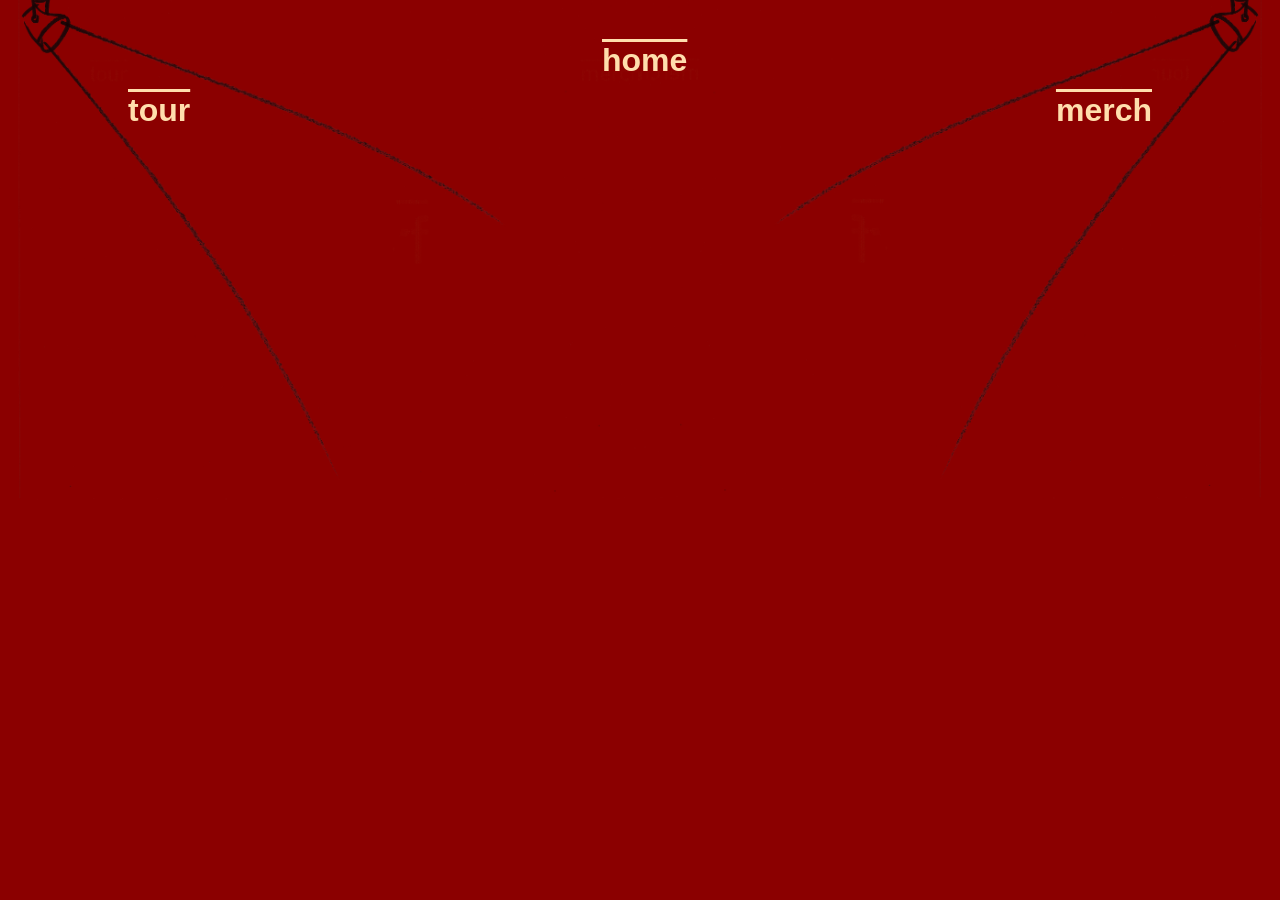
==== merch/index.html @ 5880c199 "wad" ====
<!DOCTYPE html><html lang="en" data-ws-project="21a544df-e980-4eaa-91c3-0a44bd469e3a" data-ws-version="1474" data-ws-last-published="2026-09-09T23:33:43.591Z"><head><link rel="stylesheet" type="text/css" href="/assets/static/app_generated_index-6937cd5a.BaxUUVtH.css"><meta charSet="UTF-8"/><meta name="viewport" content="width=device-width,initial-scale=1"/><link rel="preload" as="image" imageSrcSet="/assets/cellp_1TzvyJDqUIwWnxSUgo-fw.png 16w, /assets/cellp_1TzvyJDqUIwWnxSUgo-fw.png 32w, /assets/cellp_1TzvyJDqUIwWnxSUgo-fw.png 48w, /assets/cellp_1TzvyJDqUIwWnxSUgo-fw.png 64w, /assets/cellp_1TzvyJDqUIwWnxSUgo-fw.png 96w, /assets/cellp_1TzvyJDqUIwWnxSUgo-fw.png 128w, /assets/cellp_1TzvyJDqUIwWnxSUgo-fw.png 256w, /assets/cellp_1TzvyJDqUIwWnxSUgo-fw.png 384w, /assets/cellp_1TzvyJDqUIwWnxSUgo-fw.png 640w, /assets/cellp_1TzvyJDqUIwWnxSUgo-fw.png 750w, /assets/cellp_1TzvyJDqUIwWnxSUgo-fw.png 828w, /assets/cellp_1TzvyJDqUIwWnxSUgo-fw.png 1080w, /assets/cellp_1TzvyJDqUIwWnxSUgo-fw.png 1200w, /assets/cellp_1TzvyJDqUIwWnxSUgo-fw.png 1920w, /assets/cellp_1TzvyJDqUIwWnxSUgo-fw.png 2048w, /assets/cellp_1TzvyJDqUIwWnxSUgo-fw.png 3840w" imageSizes="100vw"/><meta property="og:url" content="https://url/copy-1/merch"/><meta property="og:title" content="Untitled"/><meta property="og:type" content="website"/><meta name="robots" content="noindex, nofollow"/><meta property="twitter:card" content="summary_large_image"/><title>Untitled</title></head><body class="w-element c19bqg9q cq02r7c"><div class="w-element cn30cbw c1663866 c8p6297 c6nvn48 cdn8zjl cdedl5r c1arv9cp covk912 c1npszbx"><h1 class="w-element cn3vs1j c1so8ivb chjctcw cdn8zjl c1xpo1t4 c12zu529 c1sx6yw1 c5km6o0 c1ergd1f ckkvkfg cxo79ve ct2dje8 c5osdz1 c18a9q3r c16q7sbd c1p0mvxt c4mj34q c1shsdws"><a class="w-element c1euc97h cdedl5r c1sf6zc3 c7y1nau cdiari1 cacqilb" href="/">home</a><span class="w-element">home</span></h1><div class="w-element c1n4wnqg chqoypm c8p6297 c8e5s68 ck51ptx cejuu6l c1u3ibzp c17ly9wy c1v72hot"><h1 class="w-element cn3vs1j c1so8ivb chjctcw cdn8zjl c1xpo1t4 c12zu529 c1sx6yw1 c5km6o0 c1ergd1f ckkvkfg"><a aria-current="page" class="w-element c1euc97h cdedl5r c1se0iv0 c7y1nau c1rtpw1n cacqilb active" href="/copy-1/merch">tour</a><img class="w-image c1213rfc c1so8ivb c1y7y3bq ccxyln0 ctbw7bh c2pz8cl c1687af2 cve2bma c1krovo9 cy6gnms c1fa08p8 c1jhesad c1fmhq0e cpdwwkk c1eathu8 cp2b26u c1nl7f5e c1flxny3 c1b5s13a c1ypd2p6 cti8n2s crjvyu5 c1947ob1" alt="" width="2160" height="3054" sizes="100vw" srcSet="/assets/cellp_1TzvyJDqUIwWnxSUgo-fw.png 16w, /assets/cellp_1TzvyJDqUIwWnxSUgo-fw.png 32w, /assets/cellp_1TzvyJDqUIwWnxSUgo-fw.png 48w, /assets/cellp_1TzvyJDqUIwWnxSUgo-fw.png 64w, /assets/cellp_1TzvyJDqUIwWnxSUgo-fw.png 96w, /assets/cellp_1TzvyJDqUIwWnxSUgo-fw.png 128w, /assets/cellp_1TzvyJDqUIwWnxSUgo-fw.png 256w, /assets/cellp_1TzvyJDqUIwWnxSUgo-fw.png 384w, /assets/cellp_1TzvyJDqUIwWnxSUgo-fw.png 640w, /assets/cellp_1TzvyJDqUIwWnxSUgo-fw.png 750w, /assets/cellp_1TzvyJDqUIwWnxSUgo-fw.png 828w, /assets/cellp_1TzvyJDqUIwWnxSUgo-fw.png 1080w, /assets/cellp_1TzvyJDqUIwWnxSUgo-fw.png 1200w, /assets/cellp_1TzvyJDqUIwWnxSUgo-fw.png 1920w, /assets/cellp_1TzvyJDqUIwWnxSUgo-fw.png 2048w, /assets/cellp_1TzvyJDqUIwWnxSUgo-fw.png 3840w" src="/assets/cellp_1TzvyJDqUIwWnxSUgo-fw.png" decoding="async" loading="eager"/><span class="w-element">tour</span></h1></div><div class="w-element c1bpl5wk c15cx9au c8p6297 c1xobkde ck51ptx cejuu6l c1u3ibzp cqkex8m c1rn48ur"><h1 class="w-element cn3vs1j cepakoi cdn8zjl ch67l76 c1xpo1t4 c12zu529 c1sx6yw1 c5km6o0 c1ergd1f ckkvkfg"><a target="_top" class="w-element c1euc97h cdedl5r ccu84f4 c9ha18h cot22yb c1vtmo3h ccuboai c7y1nau c10k7w1h cacqilb" href="/merch">merch</a><img class="w-image c1tllryd c1687af2 c1y7y3bq c1byn7ks c4vlm4i cdn8zjl cdlwsq4 c1wz0rpb c14901tx culqz4l c1lm40s3 czzki1l c1upqjnk cy6gnms cejuu6l c1u3ibzp cqkex8m c4k4qsn c1u9ijb7 cteq2au c1xvk680 c1t8i4lm c1fmhq0e cpdwwkk c1eathu8 c1c2ulkx c1nl7f5e c52ckjw ctkp513 ccee36c c1flxny3 c1b5s13a c2iq4s1 crjvyu5 c1947ob1" alt="" width="2160" height="3054" sizes="100vw" srcSet="/assets/cellp_1TzvyJDqUIwWnxSUgo-fw.png 16w, /assets/cellp_1TzvyJDqUIwWnxSUgo-fw.png 32w, /assets/cellp_1TzvyJDqUIwWnxSUgo-fw.png 48w, /assets/cellp_1TzvyJDqUIwWnxSUgo-fw.png 64w, /assets/cellp_1TzvyJDqUIwWnxSUgo-fw.png 96w, /assets/cellp_1TzvyJDqUIwWnxSUgo-fw.png 128w, /assets/cellp_1TzvyJDqUIwWnxSUgo-fw.png 256w, /assets/cellp_1TzvyJDqUIwWnxSUgo-fw.png 384w, /assets/cellp_1TzvyJDqUIwWnxSUgo-fw.png 640w, /assets/cellp_1TzvyJDqUIwWnxSUgo-fw.png 750w, /assets/cellp_1TzvyJDqUIwWnxSUgo-fw.png 828w, /assets/cellp_1TzvyJDqUIwWnxSUgo-fw.png 1080w, /assets/cellp_1TzvyJDqUIwWnxSUgo-fw.png 1200w, /assets/cellp_1TzvyJDqUIwWnxSUgo-fw.png 1920w, /assets/cellp_1TzvyJDqUIwWnxSUgo-fw.png 2048w, /assets/cellp_1TzvyJDqUIwWnxSUgo-fw.png 3840w" src="/assets/cellp_1TzvyJDqUIwWnxSUgo-fw.png" decoding="async" loading="eager"/><span class="w-element">merch</span></h1></div></div><script id="vike_pageContext" type="application/json">{"_urlRewrite":null,"pageId":"/pages/copy-1/merch","routeParams":{},"data":{"url":"https://url/copy-1/merch","system":{"params":{},"search":{},"origin":"https://url","pathname":"/copy-1/merch"},"resources":{},"pageMeta":{"title":"Untitled","description":"","excludePageFromSearch":true,"language":"","socialImageAssetName":"!undefined","socialImageUrl":"","status":"!undefined","redirect":"","content":"","custom":[]}}}</script><script id="vike_globalContext" type="application/json">{}</script><script src="/assets/entries/entry-server-routing.Dq8GrlWR.js" type="module" async></script><link rel="modulepreload" href="/assets/entries/pages_copy-1_merch.BOOA6U1g.js" as="script" type="text/javascript"><link rel="modulepreload" href="/assets/chunks/chunk-2dDilXLb.js" as="script" type="text/javascript"></body></html>
---- assets/static/app_generated_index-6937cd5a.BaxUUVtH.css ----
@layer presets{:root{display:grid;min-height:100%;grid-template-rows:auto;grid-template-columns:1fr;font-family:Arial,Roboto,sans-serif;font-size:16px;line-height:1.2;white-space:pre-wrap;white-space-collapse:preserve}a.w-element{box-sizing:border-box}body.w-element{box-sizing:border-box;-webkit-font-smoothing:antialiased;-moz-osx-font-smoothing:grayscale;margin:0}div.w-element,h1.w-element,p.w-element,span.w-element{box-sizing:border-box}img.w-image{box-sizing:border-box;max-width:100%;display:block;height:auto}}@media all{.c1hr5mwm{display:flex}.c1ndg193{justify-content:center}.c1l9icob{align-items:center}.cxcp5fj{background-color:#fff}.c8p6297{position:relative}.c13g987z{text-align:center}.co864ht{font-weight:900}.c1rlbn4v{font-size:8rem}.czam6b3{line-height:1}.csidhy8{letter-spacing:-.05em}.c1flr25m{position:absolute}.cbndqk4{top:0}.c1kr0p09{right:-.125rem}.c1xhuelj{bottom:0}.cnnc69x{left:.125rem}.c1eoc67t{opacity:.3}.c139h49n{right:.125rem}.c1d82b4n{left:-.125rem}.cnkhukk{top:50%}.c1rl7ew{left:0}.cn30cbw{width:100%}.c190sc07{height:.375rem}.cv72vn4{margin-top:1.5rem}.ctu60we{font-weight:700}.c21is43{font-size:1.5rem}.c1twj0me{line-height:2rem}.c1nd75j8{letter-spacing:.05em}.cn3vs1j{position:fixed}.c1so8ivb{left:10%}.chjctcw{width:70px}.cdn8zjl{display:block}.c1xpo1t4{color:#ffdead}.c12zu529{top:70px}.c1sx6yw1{text-decoration-line:overline}.c5km6o0{font-family:Bahnschrift,DIN Alternate,Franklin Gothic Medium,Nimbus Sans Narrow,sans-serif-condensed,sans-serif}.c1ergd1f{z-index:10}.ckkvkfg{font-size:200%}.c19i9xd1{color:red}.cy3zu2v{border-top-color:#8b0000}.c1n2sa8w{border-right-color:#8b0000}.c1j2wljd{border-bottom-color:#8b0000}.c1b1fl71{border-left-color:#8b0000}.c16ceu77{background-color:#8b0000}.ctbw7bh{margin-top:0}.c14hktbc{padding-top:0}.cgfstge{padding-bottom:0}.c1acoec4{position:static}.c1663866{height:10%}.c6nvn48{top:0}.cepakoi{width:100px}.ch67l76{right:10%}.c1fa08p8{object-position:50% 50%}.cao9at0{justify-content:start}.cz2b8we{flex-wrap:nowrap}.cp22xs{height:auto}.cyta4tt{width:auto}.ckspks0{top:40%}.c8onifg{bottom:auto}.c1d44t6b{font-size:600%}.c3qpu1{line-height:1%}.cbgr4wf{border-top-style:none}.cigbsxa{border-right-style:none}.c1fk7x6x{border-left-style:none}.c1c8fw1h{border-bottom-style:none}.c1p2lmrd{-webkit-hyphens:manual;hyphens:manual}.c7nzfdy{left:50%}.cvbekfk{grid-template-columns:1fr 1fr 1fr 1fr 1fr 1fr 1fr}.csukwki{grid-template-rows:1fr 1fr 1fr 1fr 1fr}.c14901tx{grid-auto-columns:1fr}.culqz4l{column-gap:16px}.c1lm40s3{row-gap:16px}.czzki1l{padding-right:0}.c1upqjnk{margin-right:0}.c1fm7z7d{translate:-80px 0px 0px}.c1n4wnqg{width:70%}.chqoypm{height:70%}.c8e5s68{text-align:start}.ck51ptx{object-fit:contain}.cejuu6l{overflow-x:visible}.c1u3ibzp{overflow-y:visible}.c17ly9wy{object-position:0% 0%}.c1v72hot{left:1px}.c1bpl5wk{width:40%}.c15cx9au{height:40%}.c1xobkde{right:1px}.cqkex8m{object-position:100% 0%}.c1rn48ur{text-align:end}.c1213rfc{top:-150px}.c1y7y3bq{z-index:0}.ccxyln0{transform:rotateX(0) rotateY(0) rotate(90deg)}.c2pz8cl{margin-left:0}.c1687af2{position:inherit}.cve2bma{width:700px}.c1krovo9{height:1000px}.cy6gnms{object-fit:inherit}.c1jhesad{translate:35px 0px 0px}.c1fmhq0e{transition-property:top}.cpdwwkk{transition-duration:.2s}.c1eathu8{transition-timing-function:ease}.cp2b26u{transition-delay:.2s}.c1nl7f5e{transition-behavior:normal}.c1tllryd{transform:rotateX(0) rotateY(180deg) rotate(90deg)}.c1byn7ks{width:500px}.c4vlm4i{height:700px}.cdlwsq4{grid-template-columns:1fr 1fr}.c1wz0rpb{grid-template-rows:auto auto}.c4k4qsn{top:-105px}.c1u9ijb7{left:90%}.cteq2au{align-items:start}.c1xvk680{justify-content:end}.c1t8i4lm{translate:-490px 0px 0px}.c1c2ulkx{transition-delay:0ms}.c1euc97h{display:inline-block}}@media all and (min-width: 0px){.crjvyu5{width:0px}.c1947ob1{height:0px}.cq02r7c{background-color:#8b0000}.cacqilb{position:inherit}.cdiari1{color:#0000ed00}.ce9heh2{z-index:200}.c1p0mvxt{top:20px}.c4mj34q{left:50%}.c1shsdws{translate:-38px 0px 0px}.c1rtpw1n{color:#6b707800}.c10k7w1h{color:#fff0}}@media all and (min-width: 512px){.c16q7sbd{z-index:100}.cdedl5r{position:inherit}.c1arv9cp{display:block}.covk912{width:100%}.c1npszbx{height:10%}.c1c5yqt2{translate:-80px 0px 0px}.c1flxny3{width:500px}.c1b5s13a{height:700px}.c1ypd2p6{translate:-10px 0px 0px}.cti8n2s{top:-100px}.c52ckjw{object-fit:inherit}.ctkp513{overflow-x:visible}.ccee36c{overflow-y:visible}.c2iq4s1{top:-101px}.c19bqg9q{background-color:#8b0000}.ccu84f4{border-top-color:#fff0}.c9ha18h{border-right-color:#fff0}.cot22yb{border-bottom-color:#fff0}.c1vtmo3h{border-left-color:#fff0}.ccuboai{color:#edf0f200}.c1se0iv0{color:#fff0}.cxo79ve{top:20px}.ct2dje8{left:50%}.c5osdz1{translate:-38px 0px 0px}.c18a9q3r{position:fixed}.c1sf6zc3{color:#8c94a600}.c7y1nau{z-index:200}}
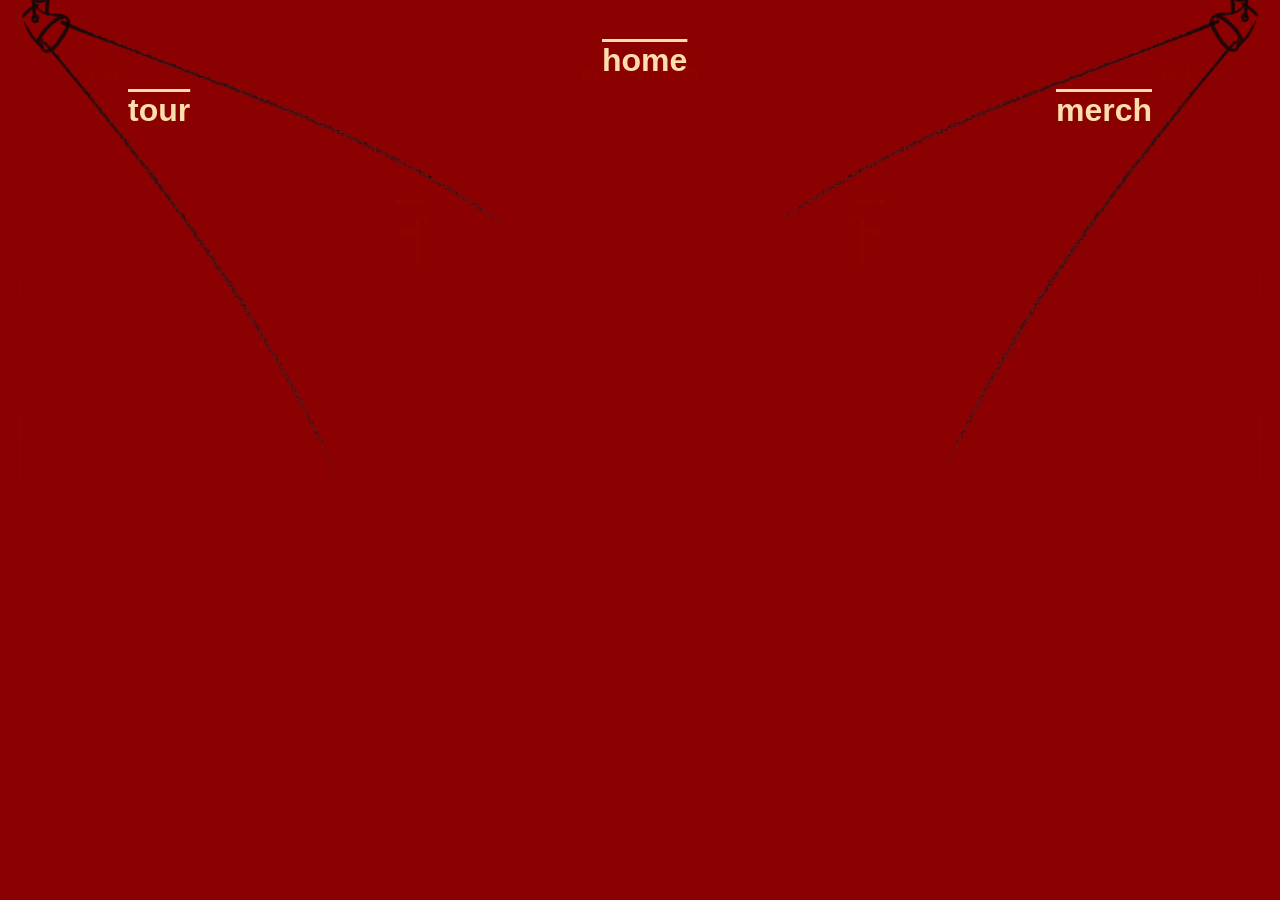
==== commit 3253270e: "shee" ====
--- a/merch/index.html
+++ b/merch/index.html
@@ -1 +1 @@
-<!DOCTYPE html><html lang="en" data-ws-project="21a544df-e980-4eaa-91c3-0a44bd469e3a" data-ws-version="1474" data-ws-last-published="2026-09-09T23:33:43.591Z"><head><link rel="stylesheet" type="text/css" href="/assets/static/app_generated_index-6937cd5a.BaxUUVtH.css"><meta charSet="UTF-8"/><meta name="viewport" content="width=device-width,initial-scale=1"/><link rel="preload" as="image" imageSrcSet="/assets/cellp_1TzvyJDqUIwWnxSUgo-fw.png 16w, /assets/cellp_1TzvyJDqUIwWnxSUgo-fw.png 32w, /assets/cellp_1TzvyJDqUIwWnxSUgo-fw.png 48w, /assets/cellp_1TzvyJDqUIwWnxSUgo-fw.png 64w, /assets/cellp_1TzvyJDqUIwWnxSUgo-fw.png 96w, /assets/cellp_1TzvyJDqUIwWnxSUgo-fw.png 128w, /assets/cellp_1TzvyJDqUIwWnxSUgo-fw.png 256w, /assets/cellp_1TzvyJDqUIwWnxSUgo-fw.png 384w, /assets/cellp_1TzvyJDqUIwWnxSUgo-fw.png 640w, /assets/cellp_1TzvyJDqUIwWnxSUgo-fw.png 750w, /assets/cellp_1TzvyJDqUIwWnxSUgo-fw.png 828w, /assets/cellp_1TzvyJDqUIwWnxSUgo-fw.png 1080w, /assets/cellp_1TzvyJDqUIwWnxSUgo-fw.png 1200w, /assets/cellp_1TzvyJDqUIwWnxSUgo-fw.png 1920w, /assets/cellp_1TzvyJDqUIwWnxSUgo-fw.png 2048w, /assets/cellp_1TzvyJDqUIwWnxSUgo-fw.png 3840w" imageSizes="100vw"/><meta property="og:url" content="https://url/copy-1/merch"/><meta property="og:title" content="Untitled"/><meta property="og:type" content="website"/><meta name="robots" content="noindex, nofollow"/><meta property="twitter:card" content="summary_large_image"/><title>Untitled</title></head><body class="w-element c19bqg9q cq02r7c"><div class="w-element cn30cbw c1663866 c8p6297 c6nvn48 cdn8zjl cdedl5r c1arv9cp covk912 c1npszbx"><h1 class="w-element cn3vs1j c1so8ivb chjctcw cdn8zjl c1xpo1t4 c12zu529 c1sx6yw1 c5km6o0 c1ergd1f ckkvkfg cxo79ve ct2dje8 c5osdz1 c18a9q3r c16q7sbd c1p0mvxt c4mj34q c1shsdws"><a class="w-element c1euc97h cdedl5r c1sf6zc3 c7y1nau cdiari1 cacqilb" href="/">home</a><span class="w-element">home</span></h1><div class="w-element c1n4wnqg chqoypm c8p6297 c8e5s68 ck51ptx cejuu6l c1u3ibzp c17ly9wy c1v72hot"><h1 class="w-element cn3vs1j c1so8ivb chjctcw cdn8zjl c1xpo1t4 c12zu529 c1sx6yw1 c5km6o0 c1ergd1f ckkvkfg"><a aria-current="page" class="w-element c1euc97h cdedl5r c1se0iv0 c7y1nau c1rtpw1n cacqilb active" href="/copy-1/merch">tour</a><img class="w-image c1213rfc c1so8ivb c1y7y3bq ccxyln0 ctbw7bh c2pz8cl c1687af2 cve2bma c1krovo9 cy6gnms c1fa08p8 c1jhesad c1fmhq0e cpdwwkk c1eathu8 cp2b26u c1nl7f5e c1flxny3 c1b5s13a c1ypd2p6 cti8n2s crjvyu5 c1947ob1" alt="" width="2160" height="3054" sizes="100vw" srcSet="/assets/cellp_1TzvyJDqUIwWnxSUgo-fw.png 16w, /assets/cellp_1TzvyJDqUIwWnxSUgo-fw.png 32w, /assets/cellp_1TzvyJDqUIwWnxSUgo-fw.png 48w, /assets/cellp_1TzvyJDqUIwWnxSUgo-fw.png 64w, /assets/cellp_1TzvyJDqUIwWnxSUgo-fw.png 96w, /assets/cellp_1TzvyJDqUIwWnxSUgo-fw.png 128w, /assets/cellp_1TzvyJDqUIwWnxSUgo-fw.png 256w, /assets/cellp_1TzvyJDqUIwWnxSUgo-fw.png 384w, /assets/cellp_1TzvyJDqUIwWnxSUgo-fw.png 640w, /assets/cellp_1TzvyJDqUIwWnxSUgo-fw.png 750w, /assets/cellp_1TzvyJDqUIwWnxSUgo-fw.png 828w, /assets/cellp_1TzvyJDqUIwWnxSUgo-fw.png 1080w, /assets/cellp_1TzvyJDqUIwWnxSUgo-fw.png 1200w, /assets/cellp_1TzvyJDqUIwWnxSUgo-fw.png 1920w, /assets/cellp_1TzvyJDqUIwWnxSUgo-fw.png 2048w, /assets/cellp_1TzvyJDqUIwWnxSUgo-fw.png 3840w" src="/assets/cellp_1TzvyJDqUIwWnxSUgo-fw.png" decoding="async" loading="eager"/><span class="w-element">tour</span></h1></div><div class="w-element c1bpl5wk c15cx9au c8p6297 c1xobkde ck51ptx cejuu6l c1u3ibzp cqkex8m c1rn48ur"><h1 class="w-element cn3vs1j cepakoi cdn8zjl ch67l76 c1xpo1t4 c12zu529 c1sx6yw1 c5km6o0 c1ergd1f ckkvkfg"><a target="_top" class="w-element c1euc97h cdedl5r ccu84f4 c9ha18h cot22yb c1vtmo3h ccuboai c7y1nau c10k7w1h cacqilb" href="/merch">merch</a><img class="w-image c1tllryd c1687af2 c1y7y3bq c1byn7ks c4vlm4i cdn8zjl cdlwsq4 c1wz0rpb c14901tx culqz4l c1lm40s3 czzki1l c1upqjnk cy6gnms cejuu6l c1u3ibzp cqkex8m c4k4qsn c1u9ijb7 cteq2au c1xvk680 c1t8i4lm c1fmhq0e cpdwwkk c1eathu8 c1c2ulkx c1nl7f5e c52ckjw ctkp513 ccee36c c1flxny3 c1b5s13a c2iq4s1 crjvyu5 c1947ob1" alt="" width="2160" height="3054" sizes="100vw" srcSet="/assets/cellp_1TzvyJDqUIwWnxSUgo-fw.png 16w, /assets/cellp_1TzvyJDqUIwWnxSUgo-fw.png 32w, /assets/cellp_1TzvyJDqUIwWnxSUgo-fw.png 48w, /assets/cellp_1TzvyJDqUIwWnxSUgo-fw.png 64w, /assets/cellp_1TzvyJDqUIwWnxSUgo-fw.png 96w, /assets/cellp_1TzvyJDqUIwWnxSUgo-fw.png 128w, /assets/cellp_1TzvyJDqUIwWnxSUgo-fw.png 256w, /assets/cellp_1TzvyJDqUIwWnxSUgo-fw.png 384w, /assets/cellp_1TzvyJDqUIwWnxSUgo-fw.png 640w, /assets/cellp_1TzvyJDqUIwWnxSUgo-fw.png 750w, /assets/cellp_1TzvyJDqUIwWnxSUgo-fw.png 828w, /assets/cellp_1TzvyJDqUIwWnxSUgo-fw.png 1080w, /assets/cellp_1TzvyJDqUIwWnxSUgo-fw.png 1200w, /assets/cellp_1TzvyJDqUIwWnxSUgo-fw.png 1920w, /assets/cellp_1TzvyJDqUIwWnxSUgo-fw.png 2048w, /assets/cellp_1TzvyJDqUIwWnxSUgo-fw.png 3840w" src="/assets/cellp_1TzvyJDqUIwWnxSUgo-fw.png" decoding="async" loading="eager"/><span class="w-element">merch</span></h1></div></div><script id="vike_pageContext" type="application/json">{"_urlRewrite":null,"pageId":"/pages/copy-1/merch","routeParams":{},"data":{"url":"https://url/copy-1/merch","system":{"params":{},"search":{},"origin":"https://url","pathname":"/copy-1/merch"},"resources":{},"pageMeta":{"title":"Untitled","description":"","excludePageFromSearch":true,"language":"","socialImageAssetName":"!undefined","socialImageUrl":"","status":"!undefined","redirect":"","content":"","custom":[]}}}</script><script id="vike_globalContext" type="application/json">{}</script><script src="/assets/entries/entry-server-routing.Dq8GrlWR.js" type="module" async></script><link rel="modulepreload" href="/assets/entries/pages_copy-1_merch.BOOA6U1g.js" as="script" type="text/javascript"><link rel="modulepreload" href="/assets/chunks/chunk-2dDilXLb.js" as="script" type="text/javascript"></body></html>+<!DOCTYPE html><html lang="en" data-ws-project="21a544df-e980-4eaa-91c3-0a44bd469e3a" data-ws-version="1487" data-ws-last-published="2026-09-09T23:40:56.163Z"><head><link rel="stylesheet" type="text/css" href="/assets/static/app_generated_index-6937cd5a.CkwGT5dw.css"><meta charSet="UTF-8"/><meta name="viewport" content="width=device-width,initial-scale=1"/><link rel="preload" as="image" imageSrcSet="/assets/cellp_1TzvyJDqUIwWnxSUgo-fw.png 16w, /assets/cellp_1TzvyJDqUIwWnxSUgo-fw.png 32w, /assets/cellp_1TzvyJDqUIwWnxSUgo-fw.png 48w, /assets/cellp_1TzvyJDqUIwWnxSUgo-fw.png 64w, /assets/cellp_1TzvyJDqUIwWnxSUgo-fw.png 96w, /assets/cellp_1TzvyJDqUIwWnxSUgo-fw.png 128w, /assets/cellp_1TzvyJDqUIwWnxSUgo-fw.png 256w, /assets/cellp_1TzvyJDqUIwWnxSUgo-fw.png 384w, /assets/cellp_1TzvyJDqUIwWnxSUgo-fw.png 640w, /assets/cellp_1TzvyJDqUIwWnxSUgo-fw.png 750w, /assets/cellp_1TzvyJDqUIwWnxSUgo-fw.png 828w, /assets/cellp_1TzvyJDqUIwWnxSUgo-fw.png 1080w, /assets/cellp_1TzvyJDqUIwWnxSUgo-fw.png 1200w, /assets/cellp_1TzvyJDqUIwWnxSUgo-fw.png 1920w, /assets/cellp_1TzvyJDqUIwWnxSUgo-fw.png 2048w, /assets/cellp_1TzvyJDqUIwWnxSUgo-fw.png 3840w" imageSizes="100vw"/><meta property="og:url" content="https://url/merch"/><meta property="og:title" content="Untitled"/><meta property="og:type" content="website"/><meta name="robots" content="noindex, nofollow"/><meta property="twitter:card" content="summary_large_image"/><title>Untitled</title></head><body class="w-element c19bqg9q cq02r7c"><div class="w-element cn30cbw c1663866 c8p6297 c6nvn48 cdn8zjl cdedl5r c1arv9cp covk912 c1npszbx"><h1 class="w-element cn3vs1j c1so8ivb chjctcw cdn8zjl c1xpo1t4 c12zu529 c1sx6yw1 c5km6o0 c1ergd1f ckkvkfg cxo79ve ct2dje8 c5osdz1 c18a9q3r c16q7sbd c1p0mvxt c4mj34q c1shsdws"><a class="w-element c1euc97h cdedl5r c1sf6zc3 c7y1nau cacqilb cdiari1" href="/">home</a><span class="w-element">home</span></h1><div class="w-element c1n4wnqg chqoypm c8p6297 c8e5s68 ck51ptx cejuu6l c1u3ibzp c17ly9wy c1v72hot"><h1 class="w-element cn3vs1j c1so8ivb chjctcw cdn8zjl c1xpo1t4 c12zu529 c1sx6yw1 c5km6o0 c1ergd1f ckkvkfg c16q7sbd"><a class="w-element c1euc97h cdedl5r c1se0iv0 c7y1nau cacqilb cdiari1" href="/tour">tour</a><img class="w-image c1213rfc c1so8ivb c1y7y3bq ccxyln0 ctbw7bh c2pz8cl c1687af2 cve2bma c1krovo9 cy6gnms c1fa08p8 c1jhesad c1fmhq0e cpdwwkk c1eathu8 cp2b26u c1nl7f5e c1flxny3 c1b5s13a c1ypd2p6 cti8n2s crjvyu5 c1947ob1" alt="" width="2160" height="3054" sizes="100vw" srcSet="/assets/cellp_1TzvyJDqUIwWnxSUgo-fw.png 16w, /assets/cellp_1TzvyJDqUIwWnxSUgo-fw.png 32w, /assets/cellp_1TzvyJDqUIwWnxSUgo-fw.png 48w, /assets/cellp_1TzvyJDqUIwWnxSUgo-fw.png 64w, /assets/cellp_1TzvyJDqUIwWnxSUgo-fw.png 96w, /assets/cellp_1TzvyJDqUIwWnxSUgo-fw.png 128w, /assets/cellp_1TzvyJDqUIwWnxSUgo-fw.png 256w, /assets/cellp_1TzvyJDqUIwWnxSUgo-fw.png 384w, /assets/cellp_1TzvyJDqUIwWnxSUgo-fw.png 640w, /assets/cellp_1TzvyJDqUIwWnxSUgo-fw.png 750w, /assets/cellp_1TzvyJDqUIwWnxSUgo-fw.png 828w, /assets/cellp_1TzvyJDqUIwWnxSUgo-fw.png 1080w, /assets/cellp_1TzvyJDqUIwWnxSUgo-fw.png 1200w, /assets/cellp_1TzvyJDqUIwWnxSUgo-fw.png 1920w, /assets/cellp_1TzvyJDqUIwWnxSUgo-fw.png 2048w, /assets/cellp_1TzvyJDqUIwWnxSUgo-fw.png 3840w" src="/assets/cellp_1TzvyJDqUIwWnxSUgo-fw.png" decoding="async" loading="eager"/><span class="w-element">tour</span></h1></div><div class="w-element c1bpl5wk c15cx9au c8p6297 c1xobkde ck51ptx cejuu6l c1u3ibzp cqkex8m c1rn48ur"><h1 class="w-element cn3vs1j cepakoi cdn8zjl ch67l76 c1xpo1t4 c12zu529 c1sx6yw1 c5km6o0 c1ergd1f ckkvkfg c16q7sbd"><a target="_top" aria-current="page" class="w-element c1euc97h cdedl5r ccu84f4 c9ha18h cot22yb c1vtmo3h ccuboai c7y1nau cacqilb cdiari1 active" href="/merch">merch</a><img class="w-image c1tllryd c1687af2 c1y7y3bq c1byn7ks c4vlm4i cdn8zjl cdlwsq4 c1wz0rpb c14901tx culqz4l c1lm40s3 czzki1l c1upqjnk cy6gnms cejuu6l c1u3ibzp cqkex8m c4k4qsn c1u9ijb7 cteq2au c1xvk680 c1t8i4lm c1fmhq0e cpdwwkk c1eathu8 c1c2ulkx c1nl7f5e c52ckjw ctkp513 ccee36c c1flxny3 c1b5s13a c2iq4s1 crjvyu5 c1947ob1" alt="" width="2160" height="3054" sizes="100vw" srcSet="/assets/cellp_1TzvyJDqUIwWnxSUgo-fw.png 16w, /assets/cellp_1TzvyJDqUIwWnxSUgo-fw.png 32w, /assets/cellp_1TzvyJDqUIwWnxSUgo-fw.png 48w, /assets/cellp_1TzvyJDqUIwWnxSUgo-fw.png 64w, /assets/cellp_1TzvyJDqUIwWnxSUgo-fw.png 96w, /assets/cellp_1TzvyJDqUIwWnxSUgo-fw.png 128w, /assets/cellp_1TzvyJDqUIwWnxSUgo-fw.png 256w, /assets/cellp_1TzvyJDqUIwWnxSUgo-fw.png 384w, /assets/cellp_1TzvyJDqUIwWnxSUgo-fw.png 640w, /assets/cellp_1TzvyJDqUIwWnxSUgo-fw.png 750w, /assets/cellp_1TzvyJDqUIwWnxSUgo-fw.png 828w, /assets/cellp_1TzvyJDqUIwWnxSUgo-fw.png 1080w, /assets/cellp_1TzvyJDqUIwWnxSUgo-fw.png 1200w, /assets/cellp_1TzvyJDqUIwWnxSUgo-fw.png 1920w, /assets/cellp_1TzvyJDqUIwWnxSUgo-fw.png 2048w, /assets/cellp_1TzvyJDqUIwWnxSUgo-fw.png 3840w" src="/assets/cellp_1TzvyJDqUIwWnxSUgo-fw.png" decoding="async" loading="eager"/><span class="w-element">merch</span></h1></div></div><script id="vike_pageContext" type="application/json">{"_urlRewrite":null,"pageId":"/pages/merch","routeParams":{},"data":{"url":"https://url/merch","system":{"params":{},"search":{},"origin":"https://url","pathname":"/merch"},"resources":{},"pageMeta":{"title":"Untitled","description":"","excludePageFromSearch":true,"language":"","socialImageAssetName":"!undefined","socialImageUrl":"","status":"!undefined","redirect":"","content":"","custom":[]}}}</script><script id="vike_globalContext" type="application/json">{}</script><script src="/assets/entries/entry-server-routing.CsYZBRDH.js" type="module" async></script><link rel="modulepreload" href="/assets/entries/pages_merch.BPbWVRgo.js" as="script" type="text/javascript"><link rel="modulepreload" href="/assets/chunks/chunk-2dDilXLb.js" as="script" type="text/javascript"></body></html>
--- a/assets/static/app_generated_index-6937cd5a.CkwGT5dw.css
+++ b/assets/static/app_generated_index-6937cd5a.CkwGT5dw.css
@@ -0,0 +1 @@
+@layer presets{:root{display:grid;min-height:100%;grid-template-rows:auto;grid-template-columns:1fr;font-family:Arial,Roboto,sans-serif;font-size:16px;line-height:1.2;white-space:pre-wrap;white-space-collapse:preserve}a.w-element{box-sizing:border-box}body.w-element{box-sizing:border-box;-webkit-font-smoothing:antialiased;-moz-osx-font-smoothing:grayscale;margin:0}div.w-element,h1.w-element,span.w-element{box-sizing:border-box}img.w-image{box-sizing:border-box;max-width:100%;display:block;height:auto}}@media all{.cn3vs1j{position:fixed}.c1so8ivb{left:10%}.chjctcw{width:70px}.cdn8zjl{display:block}.c1xpo1t4{color:#ffdead}.c12zu529{top:70px}.c1sx6yw1{text-decoration-line:overline}.c5km6o0{font-family:Bahnschrift,DIN Alternate,Franklin Gothic Medium,Nimbus Sans Narrow,sans-serif-condensed,sans-serif}.c1ergd1f{z-index:10}.ckkvkfg{font-size:200%}.c19i9xd1{color:red}.cy3zu2v{border-top-color:#8b0000}.c1n2sa8w{border-right-color:#8b0000}.c1j2wljd{border-bottom-color:#8b0000}.c1b1fl71{border-left-color:#8b0000}.c16ceu77{background-color:#8b0000}.ctbw7bh{margin-top:0}.c14hktbc{padding-top:0}.cgfstge{padding-bottom:0}.c1acoec4{position:static}.cn30cbw{width:100%}.c1663866{height:10%}.c8p6297{position:relative}.c6nvn48{top:0}.cepakoi{width:100px}.ch67l76{right:10%}.c13g987z{text-align:center}.c1fa08p8{object-position:50% 50%}.c1l9icob{align-items:center}.cao9at0{justify-content:start}.cz2b8we{flex-wrap:nowrap}.cp22xs{height:auto}.cyta4tt{width:auto}.ckspks0{top:40%}.c8onifg{bottom:auto}.ctu60we{font-weight:700}.c1d44t6b{font-size:600%}.c3qpu1{line-height:1%}.cbgr4wf{border-top-style:none}.cigbsxa{border-right-style:none}.c1fk7x6x{border-left-style:none}.c1c8fw1h{border-bottom-style:none}.c1p2lmrd{-webkit-hyphens:manual;hyphens:manual}.c7nzfdy{left:50%}.cvbekfk{grid-template-columns:1fr 1fr 1fr 1fr 1fr 1fr 1fr}.csukwki{grid-template-rows:1fr 1fr 1fr 1fr 1fr}.c14901tx{grid-auto-columns:1fr}.culqz4l{column-gap:16px}.c1lm40s3{row-gap:16px}.czzki1l{padding-right:0}.c1upqjnk{margin-right:0}.c1fm7z7d{translate:-80px 0px 0px}.c1n4wnqg{width:70%}.chqoypm{height:70%}.c8e5s68{text-align:start}.ck51ptx{object-fit:contain}.cejuu6l{overflow-x:visible}.c1u3ibzp{overflow-y:visible}.c17ly9wy{object-position:0% 0%}.c1v72hot{left:1px}.c1bpl5wk{width:40%}.c15cx9au{height:40%}.c1xobkde{right:1px}.cqkex8m{object-position:100% 0%}.c1rn48ur{text-align:end}.c1213rfc{top:-150px}.c1y7y3bq{z-index:0}.ccxyln0{transform:rotateX(0) rotateY(0) rotate(90deg)}.c2pz8cl{margin-left:0}.c1687af2{position:inherit}.cve2bma{width:700px}.c1krovo9{height:1000px}.cy6gnms{object-fit:inherit}.c1jhesad{translate:35px 0px 0px}.c1fmhq0e{transition-property:top}.cpdwwkk{transition-duration:.2s}.c1eathu8{transition-timing-function:ease}.cp2b26u{transition-delay:.2s}.c1nl7f5e{transition-behavior:normal}.c1tllryd{transform:rotateX(0) rotateY(180deg) rotate(90deg)}.c1byn7ks{width:500px}.c4vlm4i{height:700px}.cdlwsq4{grid-template-columns:1fr 1fr}.c1wz0rpb{grid-template-rows:auto auto}.c4k4qsn{top:-105px}.c1u9ijb7{left:90%}.cteq2au{align-items:start}.c1xvk680{justify-content:end}.c1t8i4lm{translate:-490px 0px 0px}.c1c2ulkx{transition-delay:0ms}.c1euc97h{display:inline-block}}@media all and (min-width: 0px){.crjvyu5{width:0px}.c1947ob1{height:0px}.cq02r7c{background-color:#8b0000}.cacqilb{position:inherit}.cdiari1{color:#0000ed00}.ce9heh2{z-index:200}.c1p0mvxt{top:20px}.c4mj34q{left:50%}.c1shsdws{translate:-38px 0px 0px}.c1rtpw1n{color:#6b707800}.c10k7w1h{color:#fff0}}@media all and (min-width: 512px){.c16q7sbd{z-index:100}.cdedl5r{position:inherit}.c1arv9cp{display:block}.covk912{width:100%}.c1npszbx{height:10%}.c1c5yqt2{translate:-80px 0px 0px}.c6zka3c{width:20%}.c1flxny3{width:500px}.c1b5s13a{height:700px}.c1ypd2p6{translate:-10px 0px 0px}.cti8n2s{top:-100px}.c52ckjw{object-fit:inherit}.ctkp513{overflow-x:visible}.ccee36c{overflow-y:visible}.c2iq4s1{top:-101px}.c19bqg9q{background-color:#8b0000}.ccu84f4{border-top-color:#fff0}.c9ha18h{border-right-color:#fff0}.cot22yb{border-bottom-color:#fff0}.c1vtmo3h{border-left-color:#fff0}.ccuboai{color:#edf0f200}.c1se0iv0{color:#fff0}.cxo79ve{top:20px}.ct2dje8{left:50%}.c5osdz1{translate:-38px 0px 0px}.c18a9q3r{position:fixed}.c1sf6zc3{color:#8c94a600}.c7y1nau{z-index:200}}
